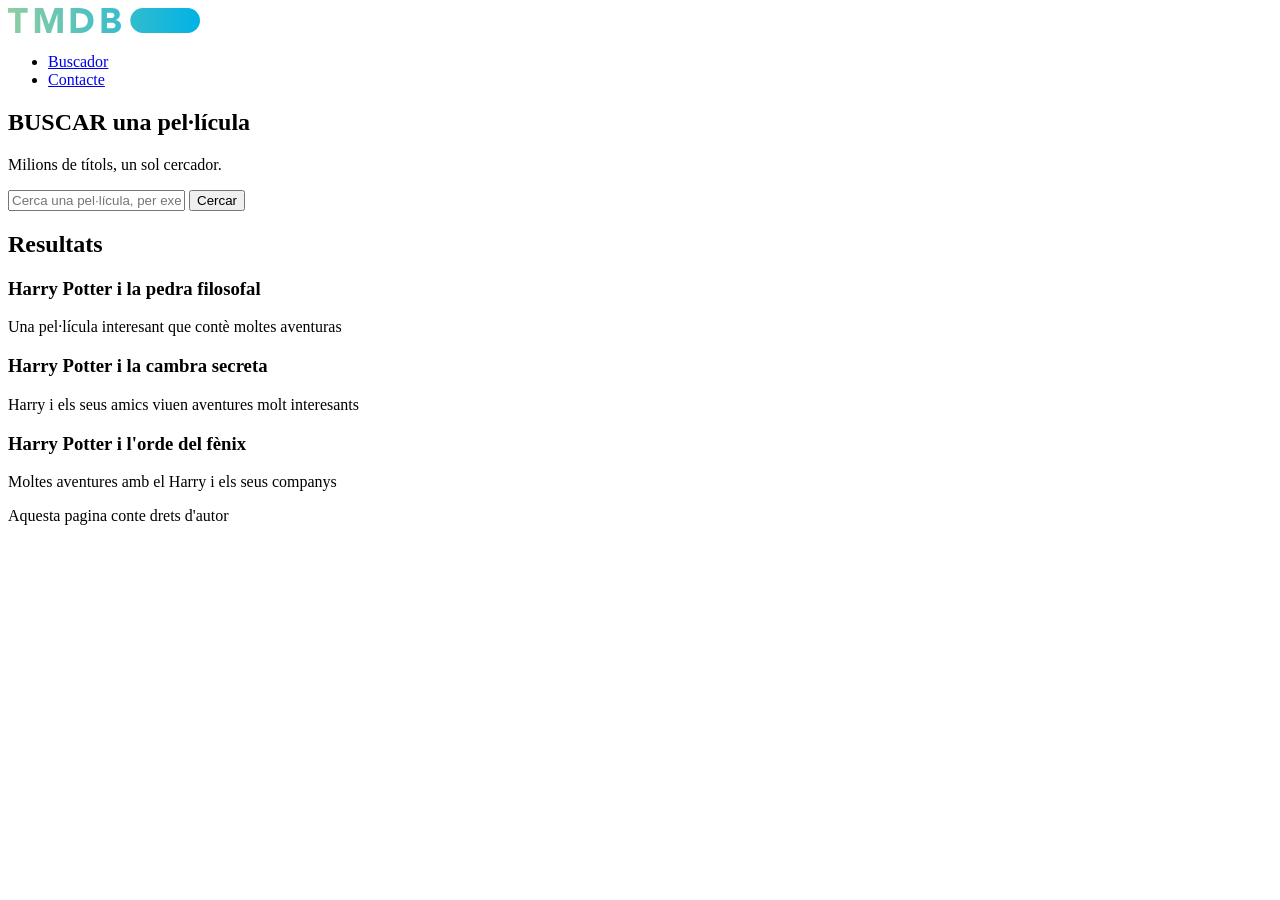
==== index.html @ d2cfb409 "first commit" ====
<!DOCTYPE html>
<html lang="en">
<head>
    <meta charset="UTF-8">
    <meta name="viewport" content="width=device-width, initial-scale=1.0">
    <title>Document</title>
</head>
<body>
  <header> 
    <a href="https://www.themoviedb.org/?language=en">
        <img src="imgHTML.svg" alt= "Logotip de The Movie Database" style="height: 25px;">
    </a>
    <nav>
        <ul>
            <li><a href="Buscador.html">Buscador</a></li>
            <li><a href="Contacte.html">Contacte</a></li>
        </ul>
    </nav>
  </header>
    <main>
        <section>
        <h1>BUSCAR una pel·lícula</h1>
        <p>Milions de títols, un sol cercador.</p>
        <div>
           <input type="text" placeholder="Cerca una pel·lícula, per exemple Harry Potter">
           <button>Cercar</button>
        </div>
        </section>
        <section>
            <h2>Resultats</h2>
            <article>
                <h3>Harry Potter i la pedra filosofal</h3>
                <p>Una pel·lícula interesant que contè moltes aventuras</p>
            </article>   
            <article>
                <h3>Harry Potter i la cambra secreta</h3>
                <p>Harry i els seus amics viuen aventures molt interesants</p>
            </article>
            <article>
                <h3>Harry Potter i l'orde del fènix</h3>
                <p>Moltes aventures amb el Harry i els seus companys</p>
            </article>
        </section>
    </main>
    <footer>
        <p>Aquesta pagina conte drets d'autor</p>
    </footer>
</body>
</html>
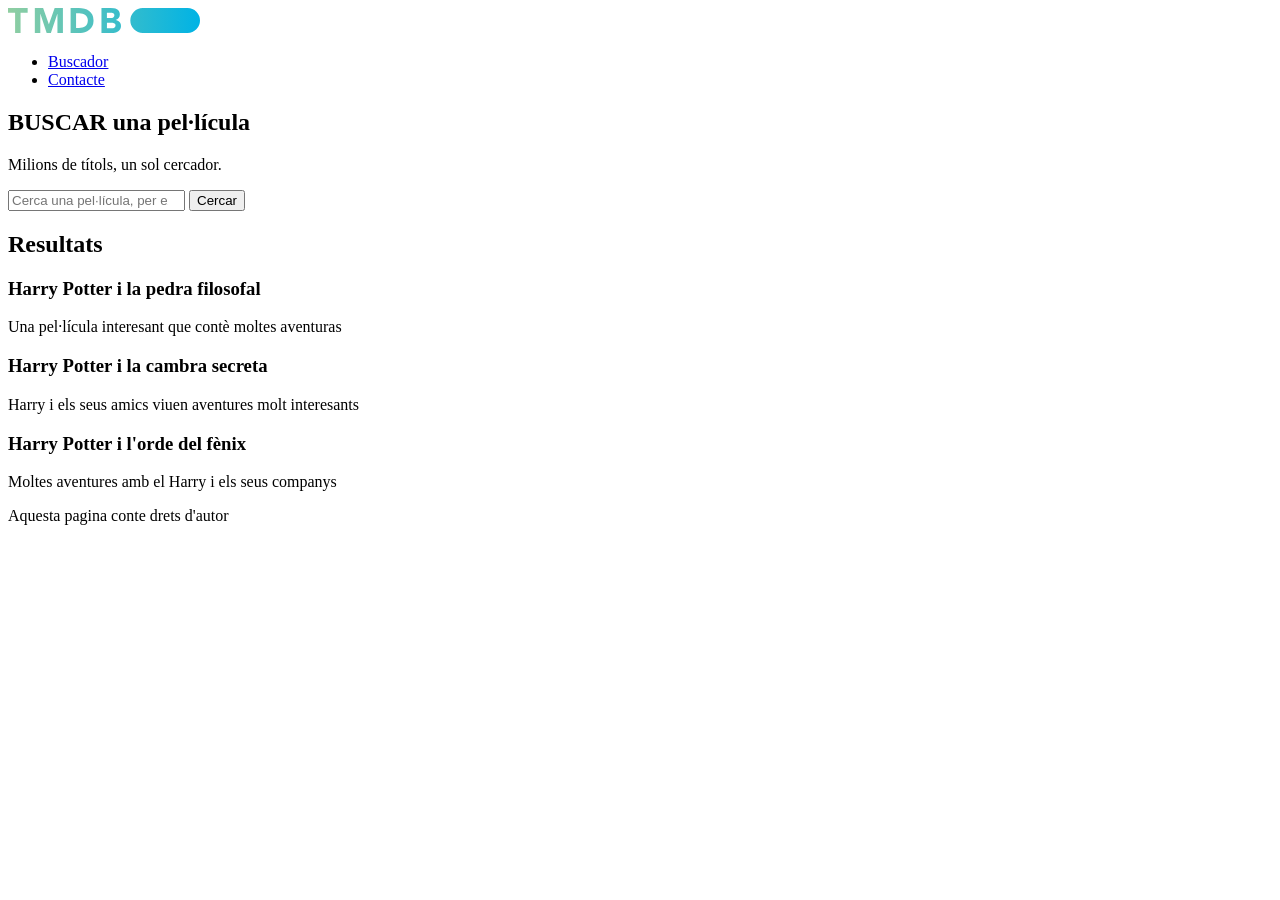
==== commit 8a4ac391: "Nuevos cambios en el archivo index.html:" ====
--- a/index.html
+++ b/index.html
@@ -1,9 +1,10 @@
 <!DOCTYPE html>
-<html lang="en">
+<html lang="ca">
 <head>
     <meta charset="UTF-8">
     <meta name="viewport" content="width=device-width, initial-scale=1.0">
-    <title>Document</title>
+    <title>TMDB - El millor cercador de Pel·lícules</title>
+    <meta name="description" content="Pàgina web oficial que funciona com a cercador de pel·lícules amb milions de títols">
 </head>
 <body>
   <header> 
@@ -22,7 +23,7 @@
         <h1>BUSCAR una pel·lícula</h1>
         <p>Milions de títols, un sol cercador.</p>
         <div>
-           <input type="text" placeholder="Cerca una pel·lícula, per exemple Harry Potter">
+           <input input type="search" name="query" placeholder="Cerca una pel·lícula, per exemple Harry Potter">
            <button>Cercar</button>
         </div>
         </section>
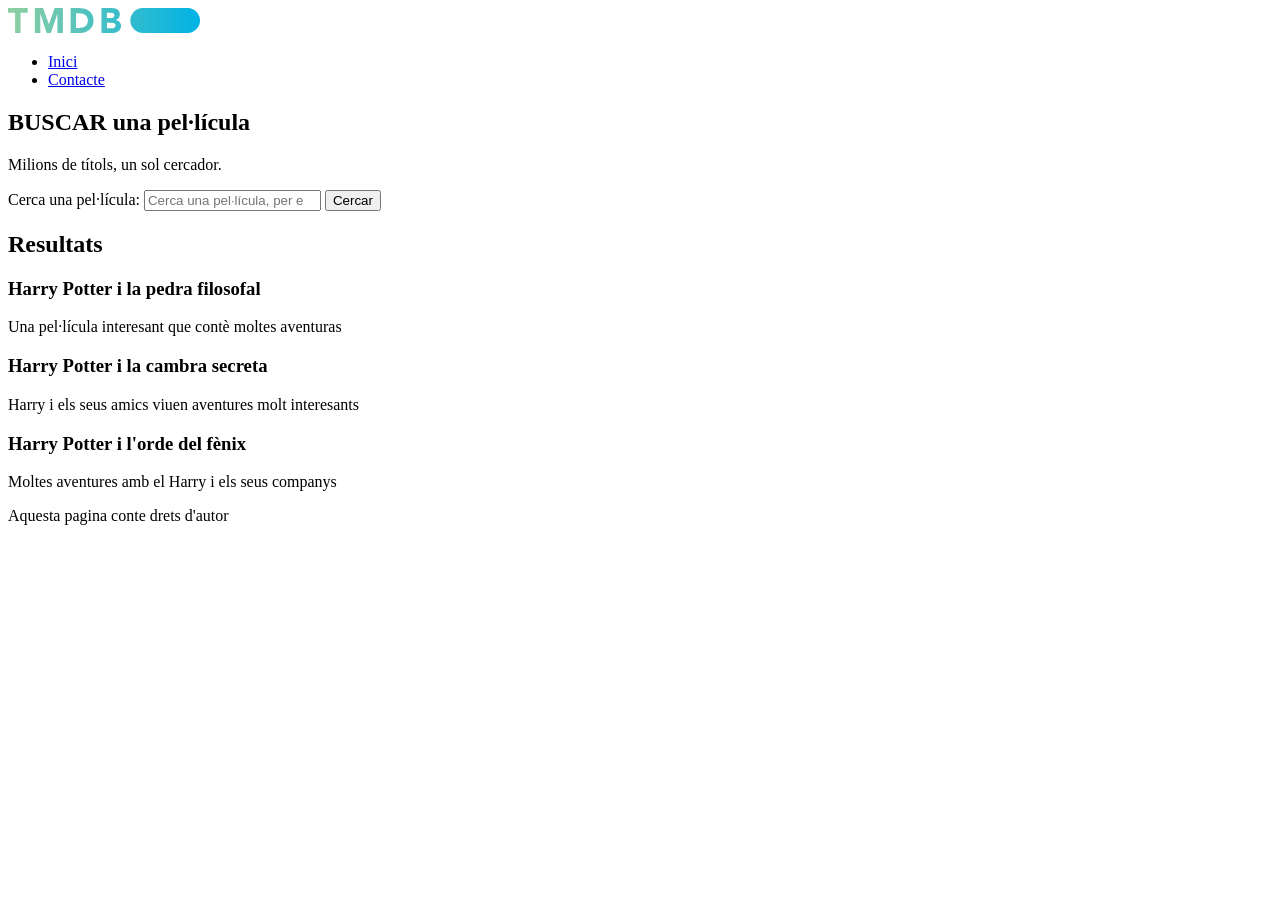
==== commit 26b25d41: "Guardar" ====
--- a/index.html
+++ b/index.html
@@ -13,7 +13,7 @@
     </a>
     <nav>
         <ul>
-            <li><a href="Buscador.html">Buscador</a></li>
+            <li><a href="index.html">Inici</a></li>
             <li><a href="Contacte.html">Contacte</a></li>
         </ul>
     </nav>
@@ -22,10 +22,13 @@
         <section>
         <h1>BUSCAR una pel·lícula</h1>
         <p>Milions de títols, un sol cercador.</p>
-        <div>
-           <input input type="search" name="query" placeholder="Cerca una pel·lícula, per exemple Harry Potter">
-           <button>Cercar</button>
-        </div>
+         <form method="get" action="https://www.themoviedb.org/search">
+           <div>
+             <label for="cerca">Cerca una pel·lícula:</label>
+             <input type="search" id="cerca"name="query" placeholder="Cerca una pel·lícula, per exemple Harry Potter">
+             <button type="submit">Cercar</button>
+          </div>
+         </form>
         </section>
         <section>
             <h2>Resultats</h2>
